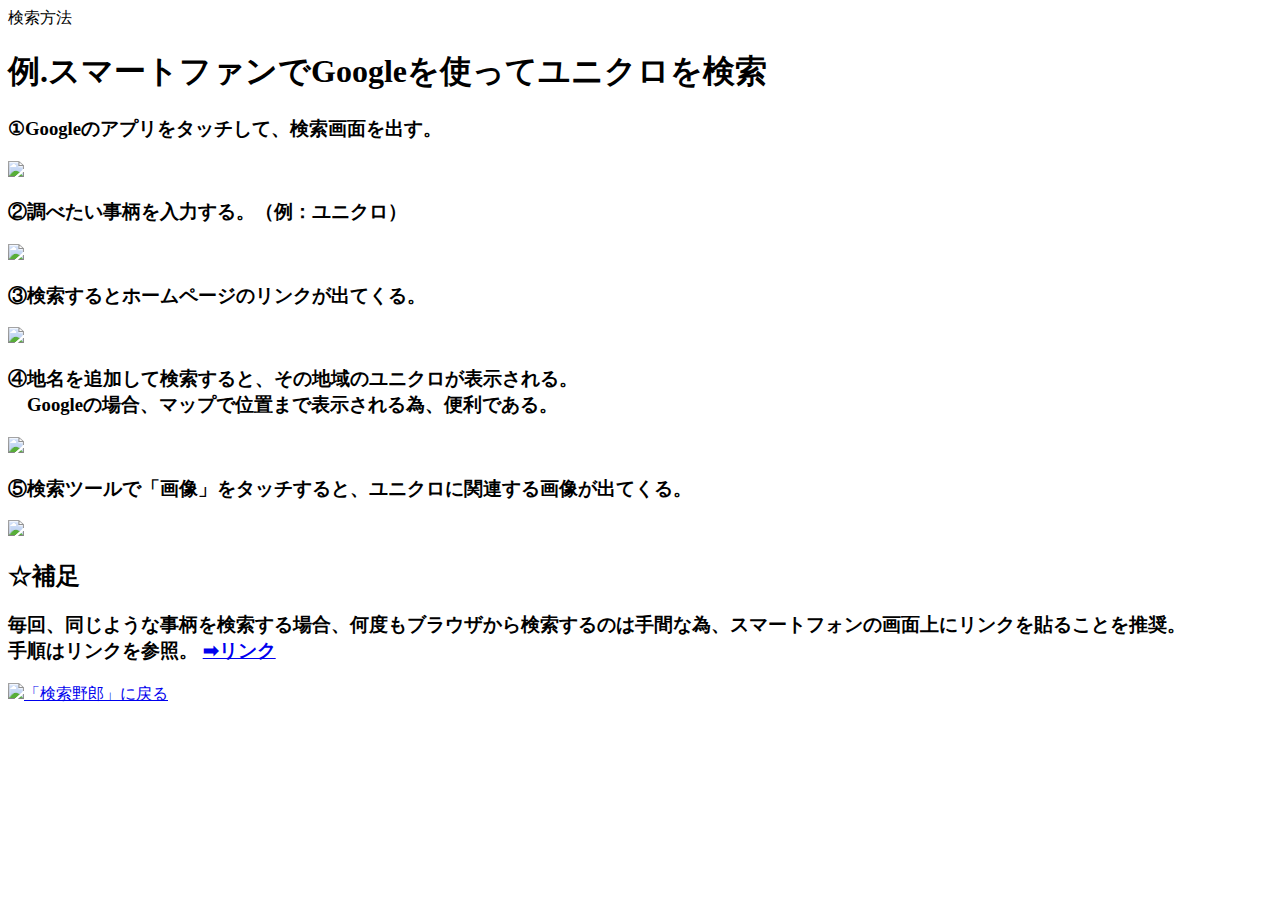
==== index.html @ 36d2fe08 "Rename kensakuhoho.html to index.html" ====
<!DOCTYPE html>
  <html>
     <head>
         <link  rel="stylesheet" href="kensahoho.css">
         <meta charset="utf-8">
         <title>検索方法</title>
     </head>
      <body>
         
        <div class="header">
          <div class="container">
            <div class="header-logo">検索方法</div>
          </div>
        </div>

        <div class="main">
          <div class="search">
            <div class="container">
              <h1>例.スマートファンでGoogleを使ってユニクロを検索</h1>
              <div class="smartphone-search">
                <h3>①Googleのアプリをタッチして、検索画面を出す。</h3>
                <img src="C:\Users\81805\OneDrive\デスクトップ\html_lesson\1_2_kensakuhoho\image\google-search.jpg">
              </div>
              <div class="smartphone-search">
                <h3>②調べたい事柄を入力する。（例：ユニクロ）</h3>
                <img src="C:\Users\81805\OneDrive\デスクトップ\html_lesson\1_2_kensakuhoho\image\uniqlo-search.jpg">
              </div>
              <div class="smartphone-search">
                <h3>③検索するとホームページのリンクが出てくる。</h3>
                <img src="C:\Users\81805\OneDrive\デスクトップ\html_lesson\1_2_kensakuhoho\image\uniqlo-search-2.jpg">
              </div>
              <div class="smartphone-search">
                <h3>④地名を追加して検索すると、その地域のユニクロが表示される。<br>　Googleの場合、マップで位置まで表示される為、便利である。</h3>
                <img src="C:\Users\81805\OneDrive\デスクトップ\html_lesson\1_2_kensakuhoho\image\unqlo-searchend.jpg">
              </div>
              <div class="smartphone-search">
                <h3>⑤検索ツールで「画像」をタッチすると、ユニクロに関連する画像が出てくる。</h3>
                <img src="C:\Users\81805\OneDrive\デスクトップ\html_lesson\1_2_kensakuhoho\image\uniqlo-image.jpg">
              </div>
            </div>
          </div>
        </div>

        <footer>
          <div class="container">
            <div class="summarize">
              <h2>☆補足</h2>
              <h3>毎回、同じような事柄を検索する場合、何度もブラウザから検索するのは手間な為、スマートフォンの画面上にリンクを貼ることを推奨。<br>手順はリンクを参照。
              <a href="C:\Users\81805\OneDrive\デスクトップ\html_lesson\1_3_rink\rink.html">➡リンク</a></h3>
            </div>
              <a class="footer-logo" href="C:\Users\81805\OneDrive\デスクトップ\html_lesson\1_kensakuyaro\index.html"><img src="C:\Users\81805\OneDrive\デスクトップ\html_lesson\1_1_shiraberutoha\image\return-icon.jpeg">「検索野郎」に戻る</a>
          </div>
        </footer>

      </body>
  </html>
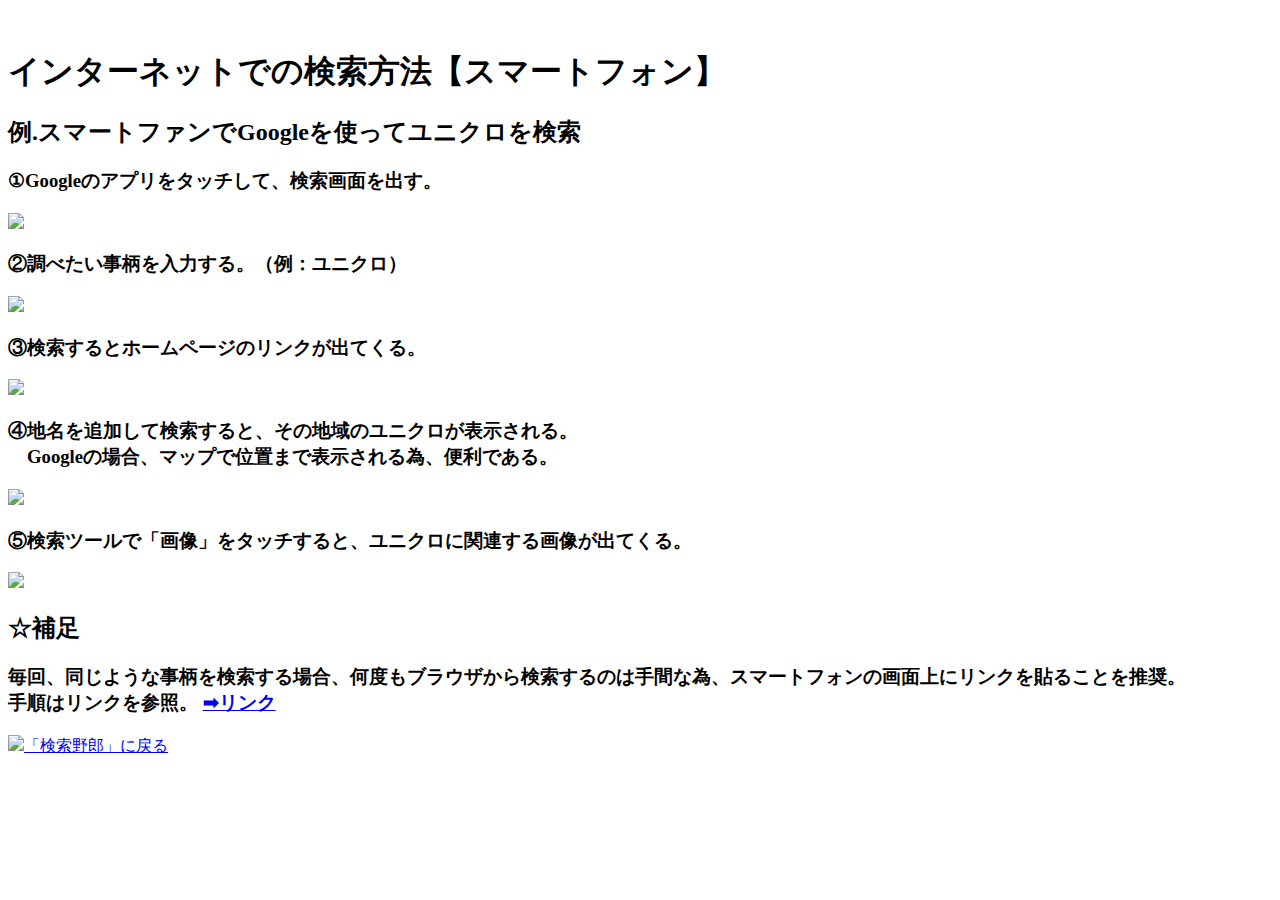
==== commit 85e4a1aa: "Update index.html" ====
--- a/index.html
+++ b/index.html
@@ -3,39 +3,41 @@
      <head>
          <link  rel="stylesheet" href="kensahoho.css">
          <meta charset="utf-8">
-         <title>検索方法</title>
+       　<meta name="viewport" content="width=device-width, initial-scale=1">
+         <meta name=”keyword” content=”インターネット,検索方法,”>
+         <title>インターネットでの検索方法【スマートフォン】</title>
      </head>
       <body>
          
         <div class="header">
           <div class="container">
-            <div class="header-logo">検索方法</div>
+            <h1 class="header-logo">インターネットでの検索方法【スマートフォン】</h1>
           </div>
         </div>
 
         <div class="main">
           <div class="search">
             <div class="container">
-              <h1>例.スマートファンでGoogleを使ってユニクロを検索</h1>
+              <h2>例.スマートファンでGoogleを使ってユニクロを検索</h2>
               <div class="smartphone-search">
                 <h3>①Googleのアプリをタッチして、検索画面を出す。</h3>
-                <img src="C:\Users\81805\OneDrive\デスクトップ\html_lesson\1_2_kensakuhoho\image\google-search.jpg">
+                <img src="https://github.com/nobu-22/kensakutoha.japan/blob/main/google-search.jpg?raw=true">
               </div>
               <div class="smartphone-search">
                 <h3>②調べたい事柄を入力する。（例：ユニクロ）</h3>
-                <img src="C:\Users\81805\OneDrive\デスクトップ\html_lesson\1_2_kensakuhoho\image\uniqlo-search.jpg">
+                <img src="https://github.com/nobu-22/kensakutoha.japan/blob/main/uniqlo-search.jpg?raw=true">
               </div>
               <div class="smartphone-search">
                 <h3>③検索するとホームページのリンクが出てくる。</h3>
-                <img src="C:\Users\81805\OneDrive\デスクトップ\html_lesson\1_2_kensakuhoho\image\uniqlo-search-2.jpg">
+                <img src="https://github.com/nobu-22/kensakutoha.japan/blob/main/uniqlo-search-2.jpg?raw=true">
               </div>
               <div class="smartphone-search">
                 <h3>④地名を追加して検索すると、その地域のユニクロが表示される。<br>　Googleの場合、マップで位置まで表示される為、便利である。</h3>
-                <img src="C:\Users\81805\OneDrive\デスクトップ\html_lesson\1_2_kensakuhoho\image\unqlo-searchend.jpg">
+                <img src="https://github.com/nobu-22/kensakutoha.japan/blob/main/unqlo-searchend.jpg?raw=true">
               </div>
               <div class="smartphone-search">
                 <h3>⑤検索ツールで「画像」をタッチすると、ユニクロに関連する画像が出てくる。</h3>
-                <img src="C:\Users\81805\OneDrive\デスクトップ\html_lesson\1_2_kensakuhoho\image\uniqlo-image.jpg">
+                <img src="https://github.com/nobu-22/kensakutoha.japan/blob/main/uniqlo-image.jpg?raw=true">
               </div>
             </div>
           </div>
@@ -46,9 +48,9 @@
             <div class="summarize">
               <h2>☆補足</h2>
               <h3>毎回、同じような事柄を検索する場合、何度もブラウザから検索するのは手間な為、スマートフォンの画面上にリンクを貼ることを推奨。<br>手順はリンクを参照。
-              <a href="C:\Users\81805\OneDrive\デスクトップ\html_lesson\1_3_rink\rink.html">➡リンク</a></h3>
+              <a href="https://nobu-22.github.io/kensaku.link.japan/">➡リンク</a></h3>
             </div>
-              <a class="footer-logo" href="C:\Users\81805\OneDrive\デスクトップ\html_lesson\1_kensakuyaro\index.html"><img src="C:\Users\81805\OneDrive\デスクトップ\html_lesson\1_1_shiraberutoha\image\return-icon.jpeg">「検索野郎」に戻る</a>
+              <a class="footer-logo" href="https://nobu-22.github.io/kensakuyaro.japan/"><img src="https://github.com/nobu-22/kensakutoha.japan/blob/main/return-icon.jpeg?raw=true">「検索野郎」に戻る</a>
           </div>
         </footer>
 
